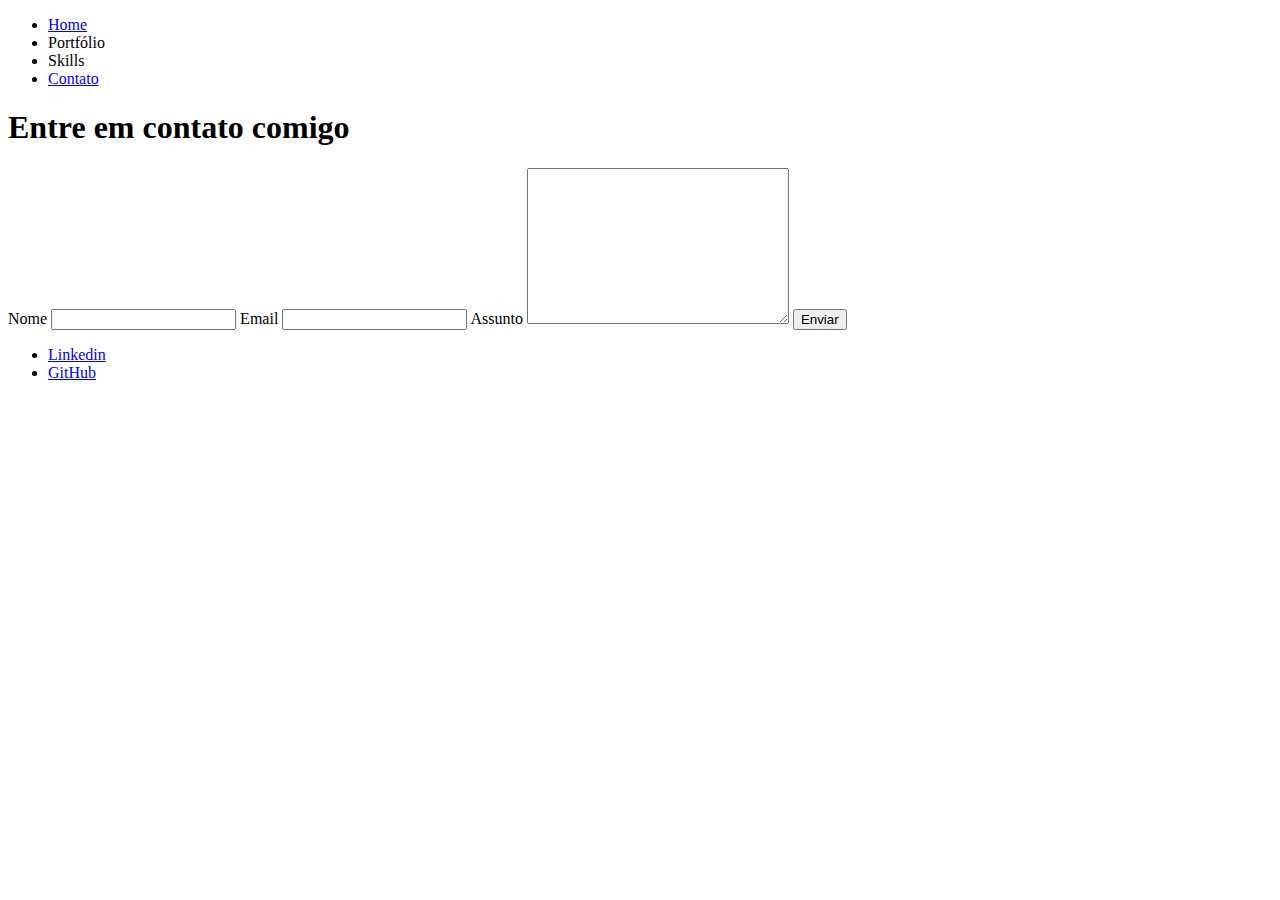
==== contato.html @ f6b61db2 "Iplementando html" ====
<!DOCTYPE html>
<html lang="pt-br">
<head>

    <meta charset="UTF-8">
    <meta http-equiv="X-UA-Compatible" content="IE=edge">
    <meta name="viewport" content="width=device-width, initial-scale=1.0">
    <title>Contato</title>

</head>

<body>

    <ul>
        <li>
            <a href="index.html">Home</a>
        </li>
        <li>Portfólio</li>
        <li>Skills</li>
        <li>
            <a href="contato.html">Contato</a>
        </li>
    </ul>

    <h1>Entre em contato comigo</h1>

    <form>
        <label for="nome">Nome</label>
        <input type="text" id="nome">

        <label for="email">Email</label>
        <input type="email" id="email">

        <label for="assunto">Assunto</label>
        <textarea name="assunto" id="assunto" cols="30" rows="10"></textarea>

        <button>Enviar</button>
    </form>

    <ul>
        <li>
            <a href="https://www.linkedin.com/in/grazielly-ara%C3%BAjo-684ab71aa/" target="_blank">Linkedin</a>
        </li>
        <li>
            <a href="https://github.com/Grazielly-a" target="_blank">GitHub</a>
        </li>        
    </ul>
    
</body>
</html>
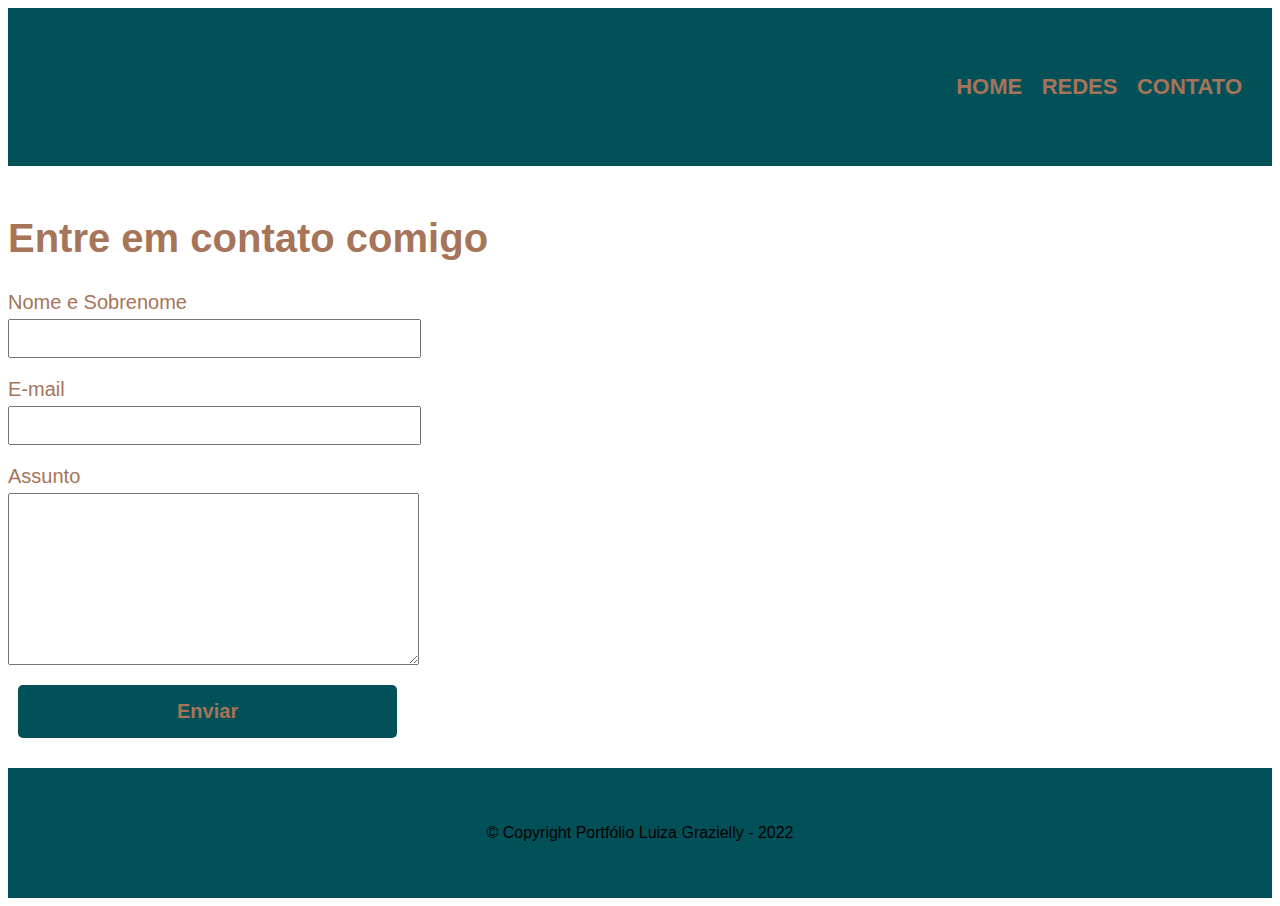
==== commit 00538b9a: "Reproduzindo os conceitos de HTM, CSS, JS" ====
--- a/contato.html
+++ b/contato.html
@@ -6,45 +6,46 @@
     <meta http-equiv="X-UA-Compatible" content="IE=edge">
     <meta name="viewport" content="width=device-width, initial-scale=1.0">
     <title>Contato</title>
+    <link rel="stylesheet" href="assets/css/style.css">
 
 </head>
 
 <body>
 
-    <ul>
-        <li>
-            <a href="index.html">Home</a>
-        </li>
-        <li>Portfólio</li>
-        <li>Skills</li>
-        <li>
-            <a href="contato.html">Contato</a>
-        </li>
-    </ul>
+    <header>
+        <div class="menu">
+            <ul>
+                <li><a href="index.html">Home</a></li>
 
-    <h1>Entre em contato comigo</h1>
+                <li><a href="redes.html">Redes</a></li>                
+
+                <li><a href="contato.html">Contato</a></li>
+            </ul>
+        </div>
+    </header>
+
+    <h1 class="titulo-contato">Entre em contato comigo</h1>
 
     <form>
-        <label for="nome">Nome</label>
-        <input type="text" id="nome">
+        <label for="nome">Nome e Sobrenome</label>
+        <input type="text" id="nome" class="input-padrao" onkeyup="validarNome()">
+        <div id="txtNome"></div>
 
-        <label for="email">Email</label>
-        <input type="email" id="email">
+        <label for="email">E-mail</label>
+        <input type="email" id="email" class="input-padrao" onkeyup="validarEmail()">
+        <div id="txtEmail"></div>
 
         <label for="assunto">Assunto</label>
-        <textarea name="assunto" id="assunto" cols="30" rows="10"></textarea>
+        <textarea name="assunto" id="assunto" cols="70" rows="10" class="input-padrao" onkeyup="validarAssunto()"></textarea>
+        <div id="txtAssunto"></div>
 
-        <button>Enviar</button>
+        <button class="enviar" onclick="enviar()">Enviar</button>
     </form>
 
-    <ul>
-        <li>
-            <a href="https://www.linkedin.com/in/grazielly-ara%C3%BAjo-684ab71aa/" target="_blank">Linkedin</a>
-        </li>
-        <li>
-            <a href="https://github.com/Grazielly-a" target="_blank">GitHub</a>
-        </li>        
-    </ul>
-    
+    <footer>
+        <p class="Copyright">&copy; Copyright Portfólio Luiza Grazielly - 2022</p>
+    </footer>
+
+    <script src="assets/js/script.js"></script>    
 </body>
 </html>--- a/assets/css/style.css
+++ b/assets/css/style.css
@@ -0,0 +1,173 @@
+/*Estilo página index.html*/
+body {
+    font-family: 'Cambria', sans-serif;
+}
+
+header {
+    background: #025159;
+    padding: 50px 0;
+}
+
+.menu {
+    display: flex;
+    justify-content: right;
+    margin-right: 30px;
+}
+
+
+.menu li {
+    display: inline;
+    margin: 0 0 0 15px;
+}
+
+.menu a {
+    text-transform: uppercase;
+    color: #A67458;
+    font-weight: bolder;
+    font-size: 22px;
+    text-decoration: none;
+}
+
+.menu a:hover {
+    color: #C4EEF2;
+    text-decoration: underline;
+}
+
+.titulo-principal {
+    color: #A67458;
+    font-size: 50px;
+    margin: 50px 0 0 0;
+}
+
+.subtitulo {
+    color: #A67458;
+    font-size: 22px;
+    margin: 0 0 0 0;
+}
+
+.container {
+    display: flex;
+    flex-direction: row;
+    justify-content: center;
+    align-items: center;
+}
+
+.container img {
+    width: 300px;
+    opacity: 1;
+    transition: 400ms;
+    margin: 0 0 0 10px;
+}
+
+.container img:hover {
+    opacity: 0.3;
+}
+
+.container p {
+    text-align: justify;
+}
+
+footer {
+    text-align: center;
+    background: #025159;
+    padding: 40px 0;
+    margin: 15px 0 0 0;
+}
+
+.copyright {
+    font-size: 13px;
+    color: #A67458;
+    margin: 20px 0 0;
+}
+
+/*Estilo página contato*/
+
+.titulo-contato {
+    color: #A67458;
+    font-size: 40px;
+    margin: 50px 0 0 0;
+}
+
+form {
+    margin: 30px 0;
+}
+
+form label,
+form legend {
+    display: block;
+    font-size: 20px;
+    margin: 0 0 5px;
+    color: #A67458;
+}
+
+.input-padrao {
+    display: block;
+    margin: 0 0 20px;    
+    padding: 10px 15px;
+    width: 30%;
+
+}
+
+.enviar {
+    width: 30%;
+    padding: 15px 0;
+    background: #025159;
+    color: #A67458;
+    font-weight: bold;
+    font-size: 20px;
+    border: none;
+    border-radius: 5px;
+    transition: 1s all;
+    cursor: pointer;
+    margin: 0 10px;
+
+}
+
+.enviar:hover {
+    background: #C4EEF2;
+    transform: scale(1.1);
+}
+
+/*Estilo página Redes*/
+
+.container-redes {
+    display: flex;
+    flex-direction: row;
+    justify-content: center;
+    align-items: center;
+}
+
+.container-redes li {
+    display: inline-block;
+    text-align: center;
+    width: 40%;
+    vertical-align: top;
+    margin: 0 2%;
+    padding: 30px 20px;
+    box-sizing: border-box;
+    border: 2px solid #3E848C;
+    border-radius: 50px;
+}
+
+.container-redes li:hover {
+    border-color: #A67458;
+}
+
+.container-redes img {
+    width: 200px;
+    margin: 0 auto;
+    padding: 50px 0;
+}
+
+.container-redes a {
+    text-transform: uppercase;
+    color: #A67458;
+    font-weight: bolder;
+    font-size: 22px;
+    text-decoration: none;
+}
+
+.container-redes a:hover {
+    color: #025159;
+    text-decoration: underline;
+}